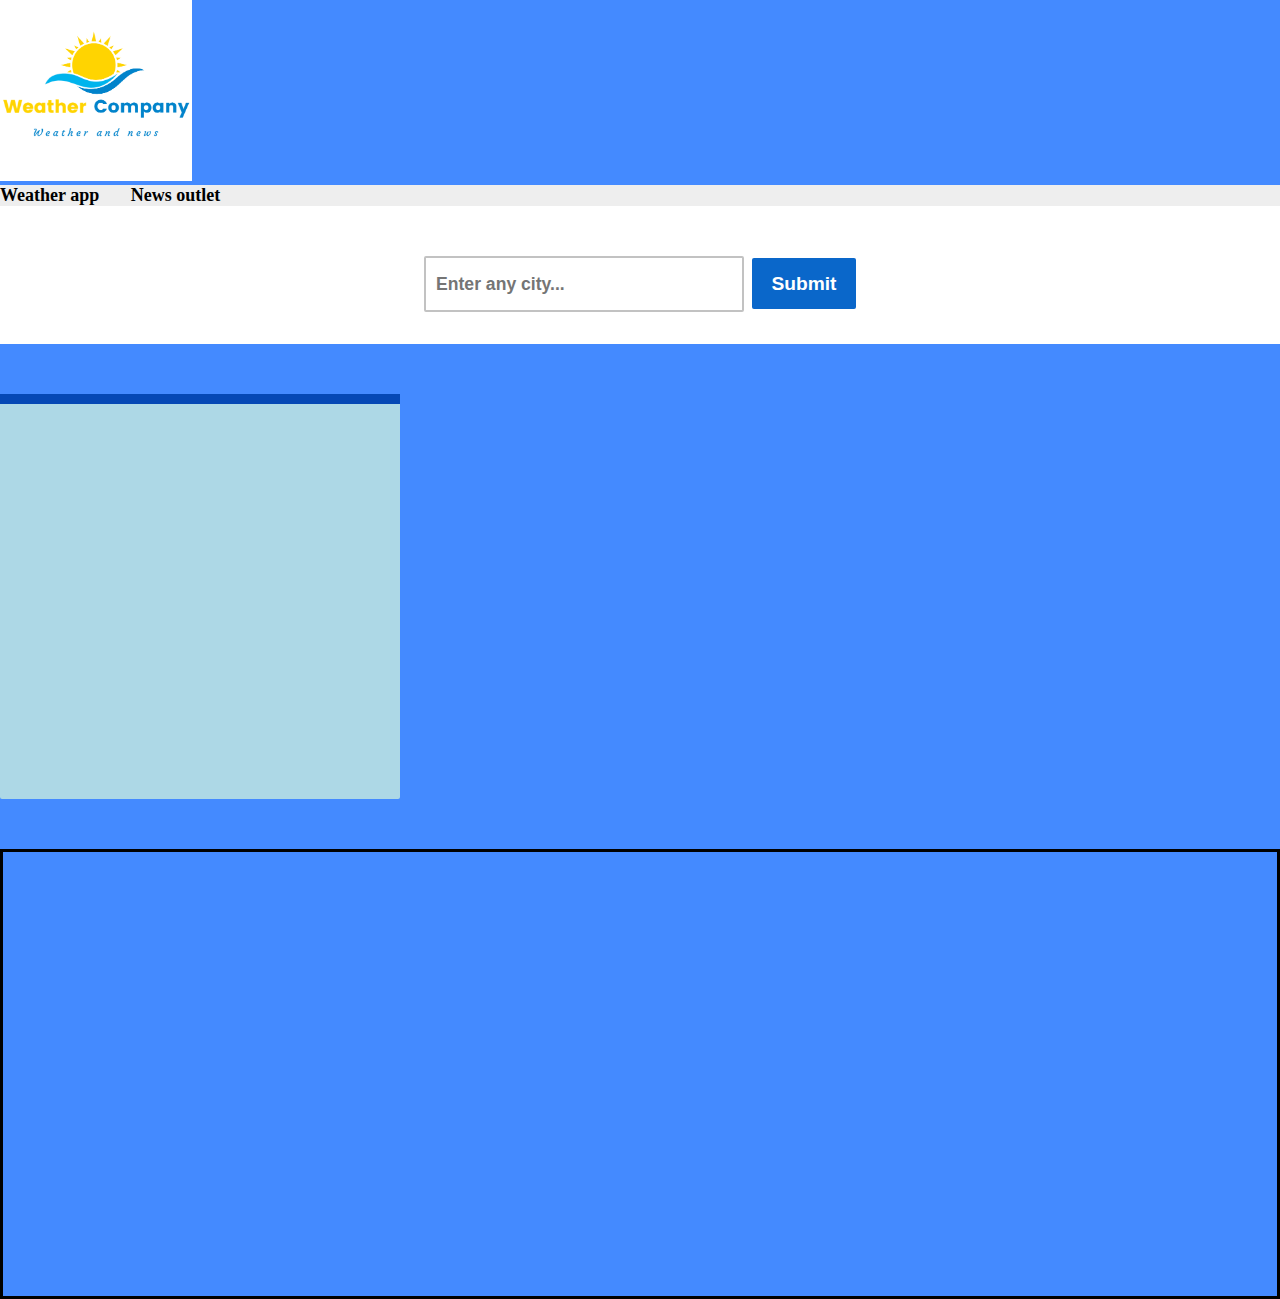
==== index.html @ 570a111a "a" ====
<!DOCTYPE html>
<html lang="en">
<head>
    <meta charset="UTF-8">
    <meta http-equiv="X-UA-Compatible" content="IE=edge">
    <meta name="viewport" content="width=device-width, initial-scale=1.0">
    <title>Document</title>

    <link rel="stylesheet" href="css.css">
    
    <link href="https://cdn.jsdelivr.net/npm/bootstrap@5.0.2/dist/css/bootstrap.min.css" rel="stylesheet" integrity="sha384-EVSTQN3/azprG1Anm3QDgpJLIm9Nao0Yz1ztcQTwFspd3yD65VohhpuuCOmLASjC" crossorigin="anonymous">
    <script src="https://cdn.jsdelivr.net/npm/bootstrap@5.0.2/dist/js/bootstrap.bundle.min.js" integrity="sha384-MrcW6ZMFYlzcLA8Nl+NtUVF0sA7MsXsP1UyJoMp4YLEuNSfAP+JcXn/tWtIaxVXM" crossorigin="anonymous"></script>

    <img class="logo" src="Skärmbild (60).png" class="mx-auto d-block"></img>
    <div id="header-container" class="header-container">
        
        <nav id="nav-list" class="mw-100 p-3" style="background-color: #eee;">

            <a id="nav-list" href="Index.html" class ="weather-link"class="text-start" class="font-weight-bold"class="">Weather app &nbsp; &nbsp; &nbsp;</a>
            <a id="nav-list"href="News_app.html" class="news-link"class="text-center">News outlet</a> 
        </nav>
    </div>
</head>
<body>
        <section class="main">
     
        </section>
     </div>
     <section class="inputs">

        <input type="text" placeholder="Enter any city..." id="cityinput">
        <input type="submit" value="Submit" id="add">
     

     
     </section>
     <section class="display">
        <div class="wrapper">
            <h2 id="cityoutput"></h2>
            <p id="description"></p>
            <p id="temp"></p>
            <p id="wind"></p>
        </div>
      </section>

<div class="container-2">
    <h1 id="Title" class=""></h1>
    </div>

</div>
<div class="container-3">
</div>

<div class="container-4">

    
</div>

<div class="container-5">
    <iframe class="map" width="650" height="450" src="https://embed.windy.com/embed2.html?lat=60.283&lon=24.082&detailLat=60.283&detailLon=24.082&width=650&height=450&zoom=3&level=surface&overlay=wind&product=iconEu&menu=&message=&marker=&calendar=now&pressure=&type=map&location=coordinates&detail=&metricWind=default&metricTemp=default&radarRange=-1" frameborder="0"></iframe>  
    
</div>
    <script src="app.js"></script>

</body>
</html>
---- css.css ----
#nav-list{
    text-decoration: none;
    flex-wrap: wrap;
    color: black;
    font-size: large;
    font-weight: 700;


}
.logo {
    width: 15%;
    height: 15%;    
}
.search {
    width: 10px;
    height: 10%;
    position: relative;
    right: -1%;
}
* {
    margin: 0;
    padding: 0;
    box-sizing: border-box;
}
body{
    background: #448aff;
}

.container-fluid{
 width: 410px;
 margin: 50px auto;
 padding: 10px;
}
.inputs {
    padding: 2rem 0 2rem 0;
    text-align: center;
    justify-content: center;
    background: white;
}
.inputs input[type="text"] {
    height: 3.5rem;
    width: 20rem;
    background: #212121;
    font-weight: bold;
    font-size: 1.1rem;
    padding: 10px;
    border: none;
    background-color: transparent;
    border: 2px solid #c2c2c2;
    border-radius: 2px;
    margin-right:4px ;
}
.inputs input[type="submit"] {
    height: 3.2rem;
    width: 6.5rem;
    background: #0a67ca;
    font-weight: bold;
    color: white;
    font-size: 1.2rem;
    margin-top: 20px;
    border: none;
    border-radius: 2px;
}
.display {
    text-align: center;
    width: 400px;
    color: #16a864;
}
.wrapper {
    margin: 0 9rem;
    background-color: lightblue;
    height: 45vh;
    margin: 50px auto;
    border-radius: 2px;
}
.wrapper h2{
    padding: 5px 0;
    text-align: center;
    background: #0548b5;
    color: white;
    font-family: sans-serif;
  }
  .wrapper p{
    margin:20px 50px;
    margin-right: 20px;
    text-align: left;
    color: #04214c;
    font-size:23px;
  }

  .wrapper h2 span{
    font-size: 26px;
    color: #9beefb;
  }
    .wrapper p span{
    color: #90006e;
    font-size: 25px;
  }
  .map {
    border: 3px solid black;
    padding: 10px;
    display: block;
    margin-left: auto;
    margin-right: auto;
    width: 100%;
  }
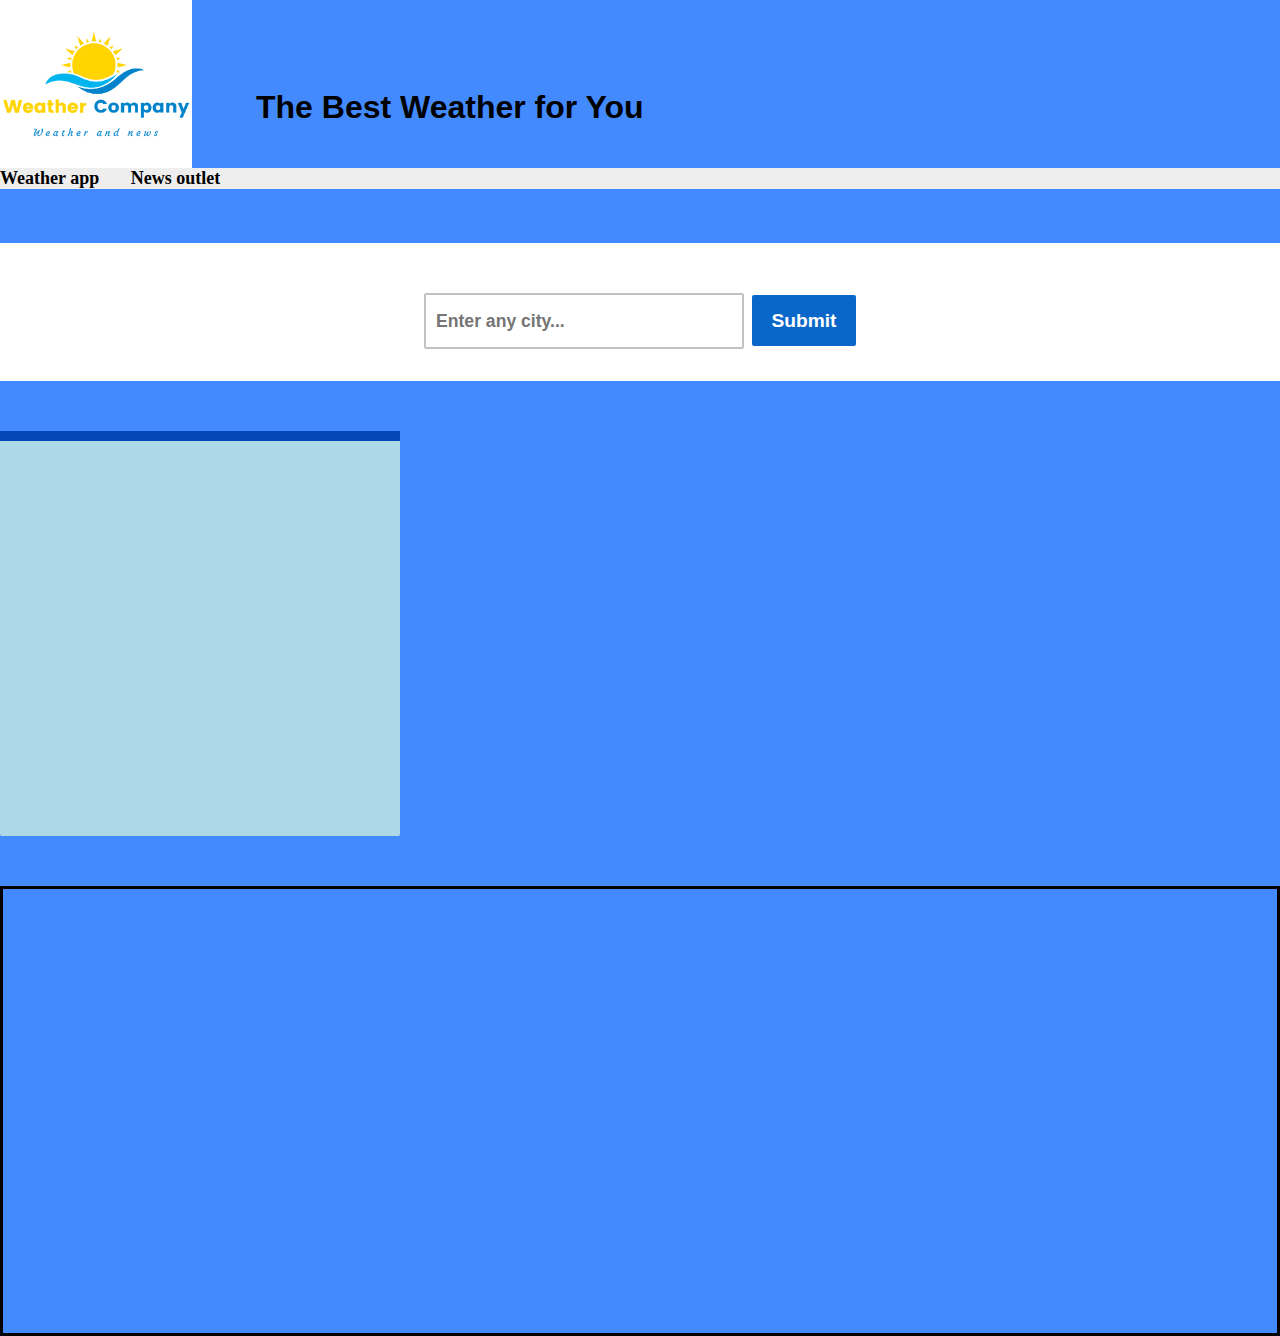
==== commit 1028851e: "change 2" ====
--- a/index.html
+++ b/index.html
@@ -11,7 +11,8 @@
     <link href="https://cdn.jsdelivr.net/npm/bootstrap@5.0.2/dist/css/bootstrap.min.css" rel="stylesheet" integrity="sha384-EVSTQN3/azprG1Anm3QDgpJLIm9Nao0Yz1ztcQTwFspd3yD65VohhpuuCOmLASjC" crossorigin="anonymous">
     <script src="https://cdn.jsdelivr.net/npm/bootstrap@5.0.2/dist/js/bootstrap.bundle.min.js" integrity="sha384-MrcW6ZMFYlzcLA8Nl+NtUVF0sA7MsXsP1UyJoMp4YLEuNSfAP+JcXn/tWtIaxVXM" crossorigin="anonymous"></script>
 
-    <img class="logo" src="Skärmbild (60).png" class="mx-auto d-block"></img>
+    <img class="logo" src="Skärmbild (60).png" class="mx-auto d-block"><h1 class="slick-logo-name">The Best Weather for You</h1>
+
     <div id="header-container" class="header-container">
         
         <nav id="nav-list" class="mw-100 p-3" style="background-color: #eee;">
@@ -40,6 +41,11 @@
             <p id="description"></p>
             <p id="temp"></p>
             <p id="wind"></p>
+        <div class="wrapper2">
+            <p id="description-local"></p>
+            <p id="temp-local"></p>
+            <p id="wind-local"></p>
+
         </div>
       </section>
 
@@ -61,6 +67,5 @@
     
 </div>
     <script src="app.js"></script>
-
 </body>
 </html>--- a/css.css
+++ b/css.css
@@ -7,20 +7,20 @@
 
 
 }
+nav {
+    position: relative;
+    top: -3em;
+}
 .logo {
     width: 15%;
     height: 15%;    
 }
-.search {
-    width: 10px;
-    height: 10%;
-    position: relative;
-    right: -1%;
-}
+
 * {
     margin: 0;
     padding: 0;
     box-sizing: border-box;
+    
 }
 body{
     background: #448aff;
@@ -49,6 +49,7 @@
     border: 2px solid #c2c2c2;
     border-radius: 2px;
     margin-right:4px ;
+    
 }
 .inputs input[type="submit"] {
     height: 3.2rem;
@@ -96,6 +97,14 @@
     color: #90006e;
     font-size: 25px;
   }
+  .wrapper h2{
+    padding: 5px 0;
+    text-align: center;
+    background: #0548b5;
+    color: white;
+    font-family: sans-serif;
+  }
+
   .map {
     border: 3px solid black;
     padding: 10px;
@@ -104,4 +113,11 @@
     margin-right: auto;
     width: 100%;
   }
+.slick-logo-name {
+    position: relative;
+    right: -8em;
+    top: -3em;
+    font-family: 'Franklin Gothic Medium', 'Arial Narrow', Arial, sans-serif;
+}
 
+
